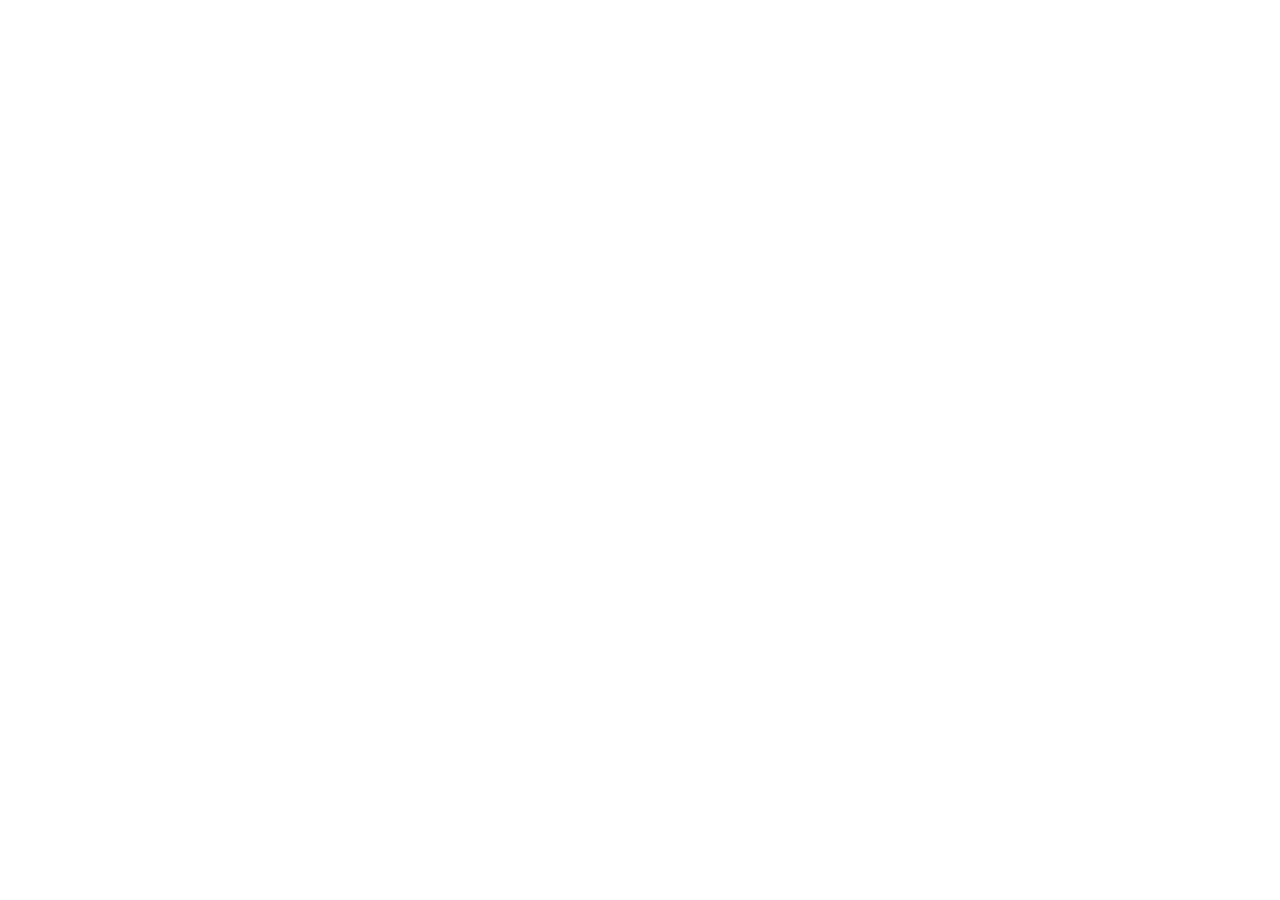
==== acceptance/testdata/pad.html @ f9652506 "Let interact click at a viewport point given as x and y" ====
<!doctype html>
<html lang="en">
<meta charset="utf-8">
<meta name="viewport" content="width=device-width">
<title>Pointer Pad</title>
<style>
  body { margin: 0; }
  #pad { position: fixed; inset: 0; }
</style>
<div id="pad"></div>
<script>
  // Each pointer event the pad saw, as JSON for the eval tool to read.
  const seen = [];
  for (const type of ["pointerdown", "pointerup", "click"]) {
    pad.addEventListener(type, e => seen.push({type: e.type, x: e.clientX, y: e.clientY, pointerType: e.pointerType, trusted: e.isTrusted}));
  }
  window.events = () => JSON.stringify(seen);
</script>
</html>
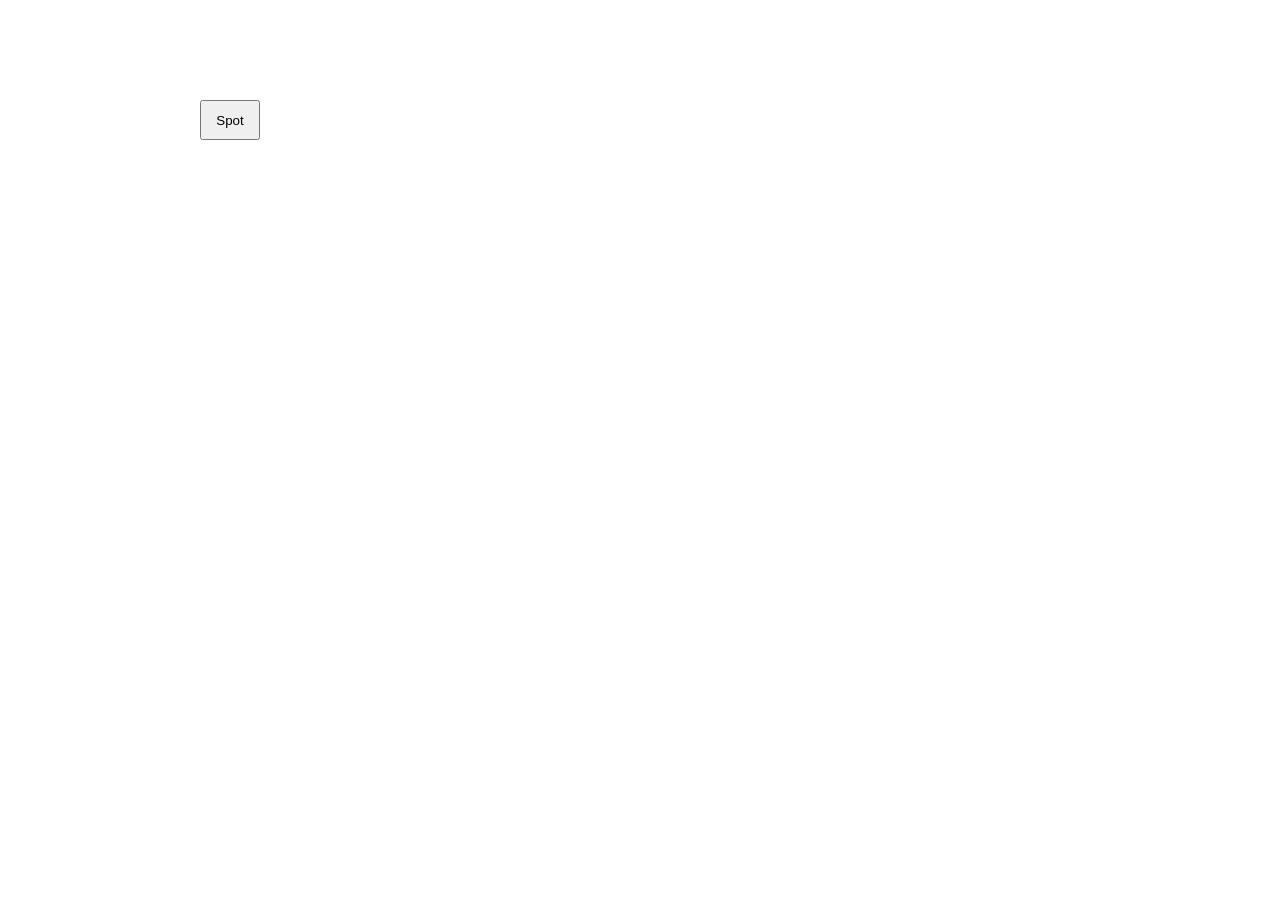
==== commit 21e57988: "Add a tap action that sends real touch input to interact" ====
--- a/acceptance/testdata/pad.html
+++ b/acceptance/testdata/pad.html
@@ -6,8 +6,9 @@
 <style>
   body { margin: 0; }
   #pad { position: fixed; inset: 0; }
+  #spot { position: absolute; left: 200px; top: 100px; width: 60px; height: 40px; }
 </style>
-<div id="pad"></div>
+<div id="pad"><button id="spot">Spot</button></div>
 <script>
   // Each pointer event the pad saw, as JSON for the eval tool to read.
   const seen = [];
